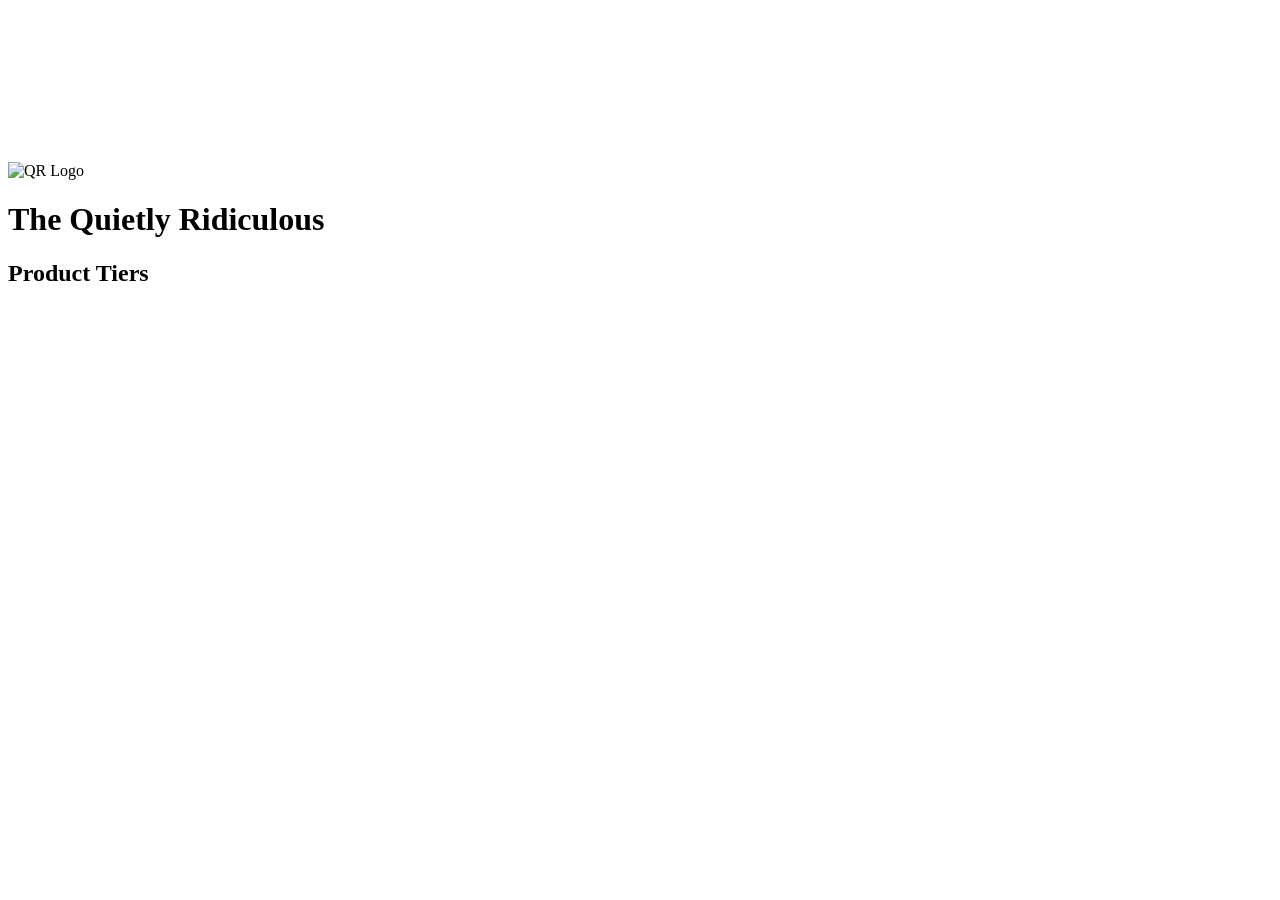
==== index.html @ ce8df55d "[bot] add PWA caching" ====
<!DOCTYPE html>
<html lang="en">
<head>
  <link rel="manifest" href="./manifest.json">
  <meta charset="UTF-8">
  <meta name="viewport" content="width=device-width, initial-scale=1.0">
  <title>QR Product Showcase Template</title>

  <!-- GSAP Core + Plugins -->
  <script src="https://cdn.jsdelivr.net/npm/gsap@3/dist/gsap.min.js"></script>
  <script src="https://cdn.jsdelivr.net/npm/gsap@3/dist/SplitText.min.js"></script>
  <script src="https://cdn.jsdelivr.net/npm/gsap@3/dist/CustomEase.min.js"></script>

  <link rel="stylesheet" href="style.css">
</head>
<body>
  <div id="scene">
    <!-- Background Video Layer -->
    <video id="background-video" src="assets/template_blank_tiers.mp4" muted loop autoplay playsinline></video>

    <div id="background-effects"></div>

    <!-- Header Layer -->
    <div id="header-layer">
      <div class="logo-container">
        <img src="assets/logos/PNG/QR_Logo_TransparentBackground.png" alt="QR Logo">
      </div>
      <h1 class="header-title">The Quietly Ridiculous</h1>
      <h2 class="header-subtitle">Product Tiers</h2>
    </div>

    <!-- Products Container -->
    <div id="products-container">
      <!-- Products will be dynamically injected here by animation.js -->
    </div>

    <div id="foreground-layer"></div>
    <div id="progress-bar"></div>
  </div>

  <script src="animation.js"></script>
  <script>
    if ('serviceWorker' in navigator) {
      window.addEventListener('load', function () {
        navigator.serviceWorker.register('./sw.js')
          .then(function (reg) { console.log('[PWA] SW registered:', reg.scope); })
          .catch(function (err) { console.warn('[PWA] SW registration failed:', err); });
      });
    }
  </script>
</body>
</html>
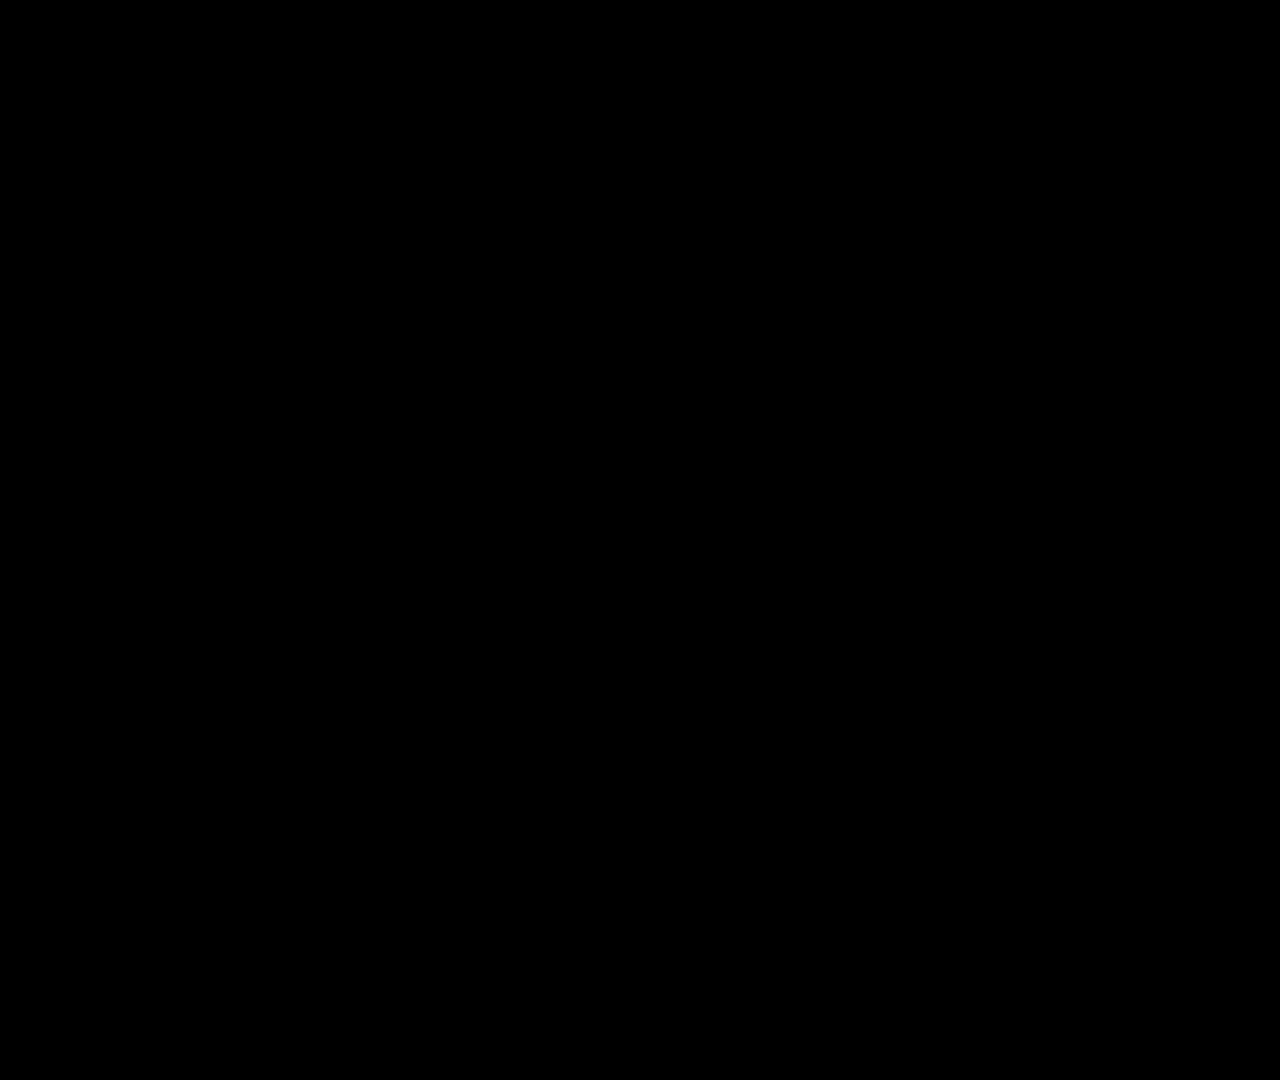
==== commit e409ef4a: "update" ====
--- a/index.html
+++ b/index.html
@@ -1,7 +1,6 @@
 <!DOCTYPE html>
 <html lang="en">
 <head>
-  <link rel="manifest" href="./manifest.json">
   <meta charset="UTF-8">
   <meta name="viewport" content="width=device-width, initial-scale=1.0">
   <title>QR Product Showcase Template</title>
@@ -39,14 +38,5 @@
   </div>
 
   <script src="animation.js"></script>
-  <script>
-    if ('serviceWorker' in navigator) {
-      window.addEventListener('load', function () {
-        navigator.serviceWorker.register('./sw.js')
-          .then(function (reg) { console.log('[PWA] SW registered:', reg.scope); })
-          .catch(function (err) { console.warn('[PWA] SW registration failed:', err); });
-      });
-    }
-  </script>
 </body>
 </html>
--- a/style.css
+++ b/style.css
@@ -0,0 +1,219 @@
+@font-face {
+  font-family: 'Geomanist';
+  src: url('assets/fonts/Geomanist-Regular.otf') format('opentype');
+  font-weight: 400;
+  font-style: normal;
+}
+
+@font-face {
+  font-family: 'Geomanist';
+  src: url('assets/fonts/Geomanist-Medium.otf') format('opentype');
+  font-weight: 500;
+  font-style: normal;
+}
+
+@font-face {
+  font-family: 'Geomanist';
+  src: url('assets/fonts/Geomanist-Bold.otf') format('opentype');
+  font-weight: 700;
+  font-style: normal;
+}
+
+@font-face {
+  font-family: 'Geomanist';
+  src: url('assets/fonts/Geomanist-Black.otf') format('opentype');
+  font-weight: 900;
+  font-style: normal;
+}
+
+* {
+  margin: 0;
+  padding: 0;
+  box-sizing: border-box;
+}
+
+body {
+  margin: 0;
+  overflow: hidden;
+  background: #000;
+  font-family: 'Geomanist', sans-serif;
+  color: #fff;
+}
+
+#scene {
+  width: 1920px;
+  height: 1080px;
+  position: relative;
+  overflow: hidden;
+}
+
+#background-video {
+  position: absolute;
+  top: 0;
+  left: 0;
+  width: 1920px;
+  height: 1080px;
+  object-fit: cover;
+  z-index: 0;
+}
+
+#background-effects {
+  position: absolute;
+  inset: 0;
+  z-index: 5;
+  pointer-events: none;
+  background: radial-gradient(circle at center, transparent 30%, rgba(0,0,0,0.6) 100%);
+}
+
+#header-layer {
+  position: absolute;
+  top: 80px;
+  left: 0;
+  width: 100%;
+  text-align: center;
+  z-index: 20;
+  display: flex;
+  flex-direction: column;
+  align-items: center;
+}
+
+.logo-container {
+  width: 120px;
+  height: 120px;
+  margin-bottom: 20px;
+  opacity: 0;
+}
+
+.logo-container img {
+  width: 100%;
+  height: 100%;
+  object-fit: contain;
+}
+
+.header-title {
+  font-size: 64px;
+  font-weight: 900;
+  letter-spacing: 6px;
+  text-transform: uppercase;
+  color: #fff;
+  opacity: 0;
+}
+
+.header-subtitle {
+  font-size: 24px;
+  font-weight: 400;
+  letter-spacing: 12px;
+  text-transform: uppercase;
+  color: #00b7af;
+  margin-top: 10px;
+  opacity: 0;
+}
+
+#products-container {
+  position: absolute;
+  top: 350px;
+  left: 0;
+  width: 1920px;
+  height: 600px;
+  display: flex;
+  justify-content: center;
+  align-items: center;
+  gap: 60px;
+  z-index: 10;
+}
+
+.product {
+  width: 450px;
+  height: 580px;
+  display: flex;
+  flex-direction: column;
+  align-items: center;
+  position: relative;
+  opacity: 0;
+}
+
+.product-card-bg {
+  position: absolute;
+  inset: 0;
+  background: rgba(255, 255, 255, 0.03);
+  border: 1px solid rgba(255, 255, 255, 0.1);
+  border-radius: 24px;
+  backdrop-filter: blur(10px);
+  -webkit-backdrop-filter: blur(10px);
+  z-index: 1;
+  box-shadow: 0 30px 60px rgba(0,0,0,0.4);
+}
+
+.product-content {
+  position: relative;
+  z-index: 2;
+  display: flex;
+  flex-direction: column;
+  align-items: center;
+  width: 100%;
+  height: 100%;
+  padding: 40px;
+}
+
+.product-image-container {
+  width: 300px;
+  height: 300px;
+  margin-bottom: 30px;
+  position: relative;
+}
+
+.product-image {
+  width: 100%;
+  height: 100%;
+  object-fit: contain;
+  filter: drop-shadow(0 20px 30px rgba(0,0,0,0.5));
+}
+
+.product-name {
+  font-size: 32px;
+  font-weight: 700;
+  text-align: center;
+  margin-bottom: 15px;
+  line-height: 1.2;
+}
+
+.product-price {
+  font-size: 48px;
+  font-weight: 900;
+  color: #00b7af;
+  margin-bottom: 20px;
+}
+
+.product-meta {
+  font-size: 16px;
+  font-weight: 400;
+  color: rgba(255, 255, 255, 0.6);
+  text-align: center;
+  letter-spacing: 2px;
+  text-transform: uppercase;
+}
+
+.feature-line {
+  width: 40px;
+  height: 2px;
+  background: #00b7af;
+  margin: 15px 0;
+}
+
+#foreground-layer {
+  position: absolute;
+  inset: 0;
+  pointer-events: none;
+  z-index: 30;
+  background: linear-gradient(to top, rgba(0,0,0,0.8) 0%, transparent 20%);
+}
+
+#progress-bar {
+  position: absolute;
+  bottom: 0;
+  left: 0;
+  height: 6px;
+  width: 0%;
+  background: #00b7af;
+  z-index: 40;
+}
